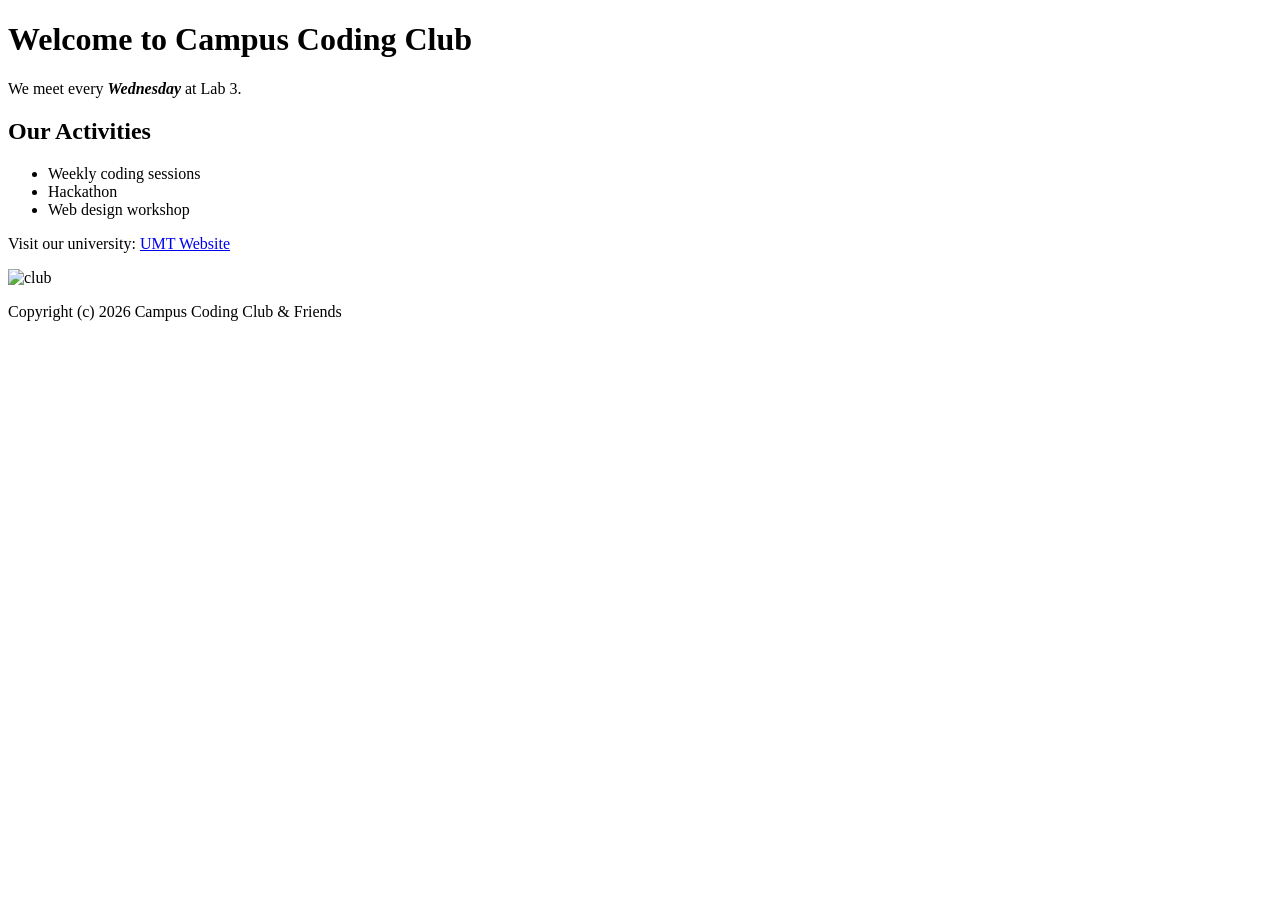
==== lab1_ExerB.html @ 6010144a "Add files via upload" ====
<!--Error 1 (Line 1): missing <!DOCTYPE html>-->
<!DOCTYPE html> 
<html lang="en">
<head>
    <!--Error 2 (Line 6): missing </title>-->
    <title>Campus Coding Club</title>
    <meta charset="utf-8">
</head>
<body>
    <!--Error 3 (Line 11): wrong use </h2> -->
    <h1>Welcome to Campus Coding Club</h1>
    <!--Error 4 (Line 13) : missing </p> and incorrect </em> </strong> -->
    <p>We meet every <strong><em>Wednesday</em></strong> at Lab 3.</p>

    <!--Error 5 (Line 16) : wrong use <h2>-->
    <h2>Our Activities</h2>
        <ul>
            <!--Error 6 (Line 19) : missing </li>-->
            <li>Weekly coding sessions</li>
            <li>Hackathon</li>
            <li>Web design workshop</li>
        <!--Error 7 (line 23) : wroung use </ol>-->
        </ul>
        <p>Visit our university: 
            <a href=www.umt.edu.my>UMT Website</a>
        </p>
        <!--Error 8 (line 28) : missing alt-->
        <img src="club.jpg" alt="club">
        <p>Copyright (c) 2026 Campus Coding Club & Friends</p>
</body>
</html>
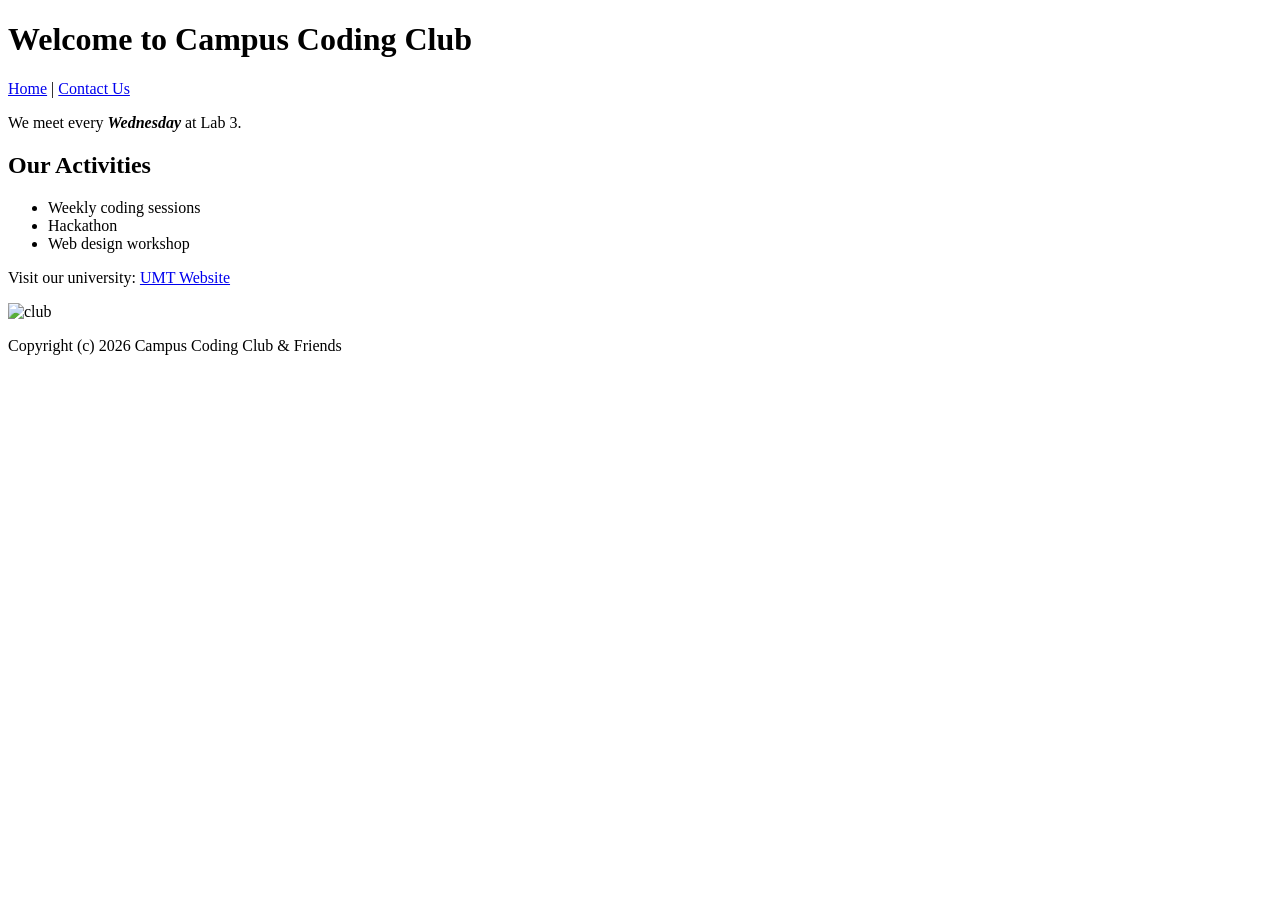
==== commit 98513d83: "Part2" ====
--- a/lab1_ExerB.html
+++ b/lab1_ExerB.html
@@ -9,6 +9,12 @@
 <body>
     <!--Error 3 (Line 11): wrong use </h2> -->
     <h1>Welcome to Campus Coding Club</h1>
+
+    <!--Navigation links -->
+    <nav>
+        <a href="lab1_ExerB.html">Home</a> |
+        <a href="contact.html">Contact Us</a>
+    </nav>
     <!--Error 4 (Line 13) : missing </p> and incorrect </em> </strong> -->
     <p>We meet every <strong><em>Wednesday</em></strong> at Lab 3.</p>
 
@@ -28,4 +34,4 @@
         <img src="club.jpg" alt="club">
         <p>Copyright (c) 2026 Campus Coding Club & Friends</p>
 </body>
-</html>
+</html>
